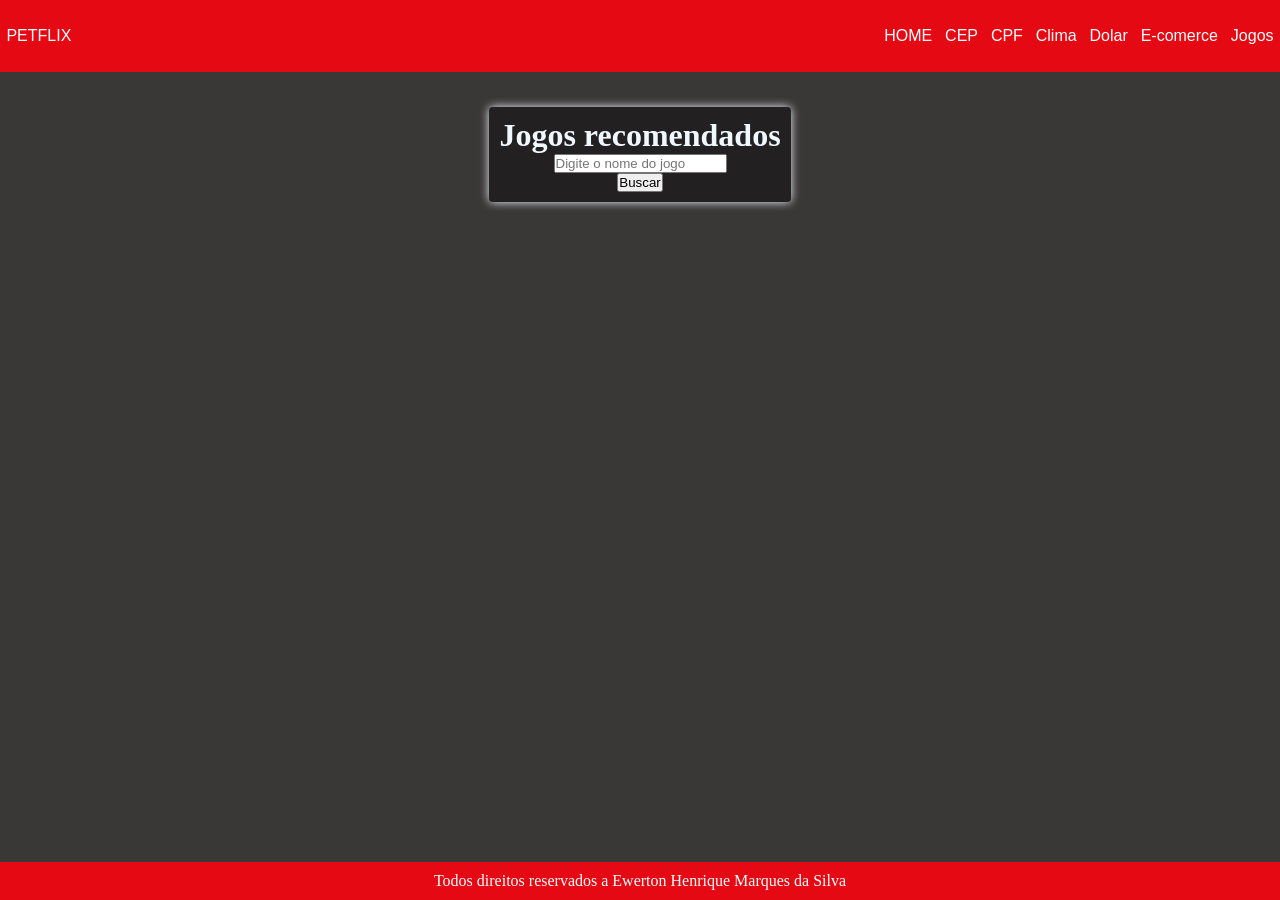
==== tema.html @ 2c6e32a6 "Add files via upload" ====
<!DOCTYPE html>
<html lang="pt-br">
<head>
    <meta charset="UTF-8">
    <meta name="viewport" content="width=device-width, initial-scale=1.0">
    <title>Jogos</title>
    <link rel="stylesheet" href="navegacao.css">
    <link rel="stylesheet" href="html/CEP.html">
    <link rel="stylesheet" href="html/Clima.html">
    <link rel="stylesheet" href="CPF.html">
    <link rel="stylesheet" href="html/Dolar.html">
    <link rel="stylesheet" href="ecomerce.html">
    <link rel="stylesheet" href="html/index.html">
    <link rel="stylesheet" href="tema.html">
    <link rel="stylesheet" href="tema.css">

</head>
<body>
    <header>
        <nav class="navbar">
            <a class="logo">PETFLIX</a>
            <a class="espaco1" href="index.html">HOME</a>
            <a class = 'espaco2' href="CEP.html">CEP</a>
            <a class = 'espaco2' href="CPF.html">CPF</a>
            <a class = 'espaco2' href="Clima.html">Clima</a>
            <a class = 'espaco2' href="Dolar.html">Dolar</a>
            <a class = 'espaco2' href="ecomerce.html">E-comerce</a>
            <a class = 'espaco2' href="tema.html">Jogos</a>
        </nav>
    </header>

    <main style="display: flex;justify-content: space-around;flex-wrap: wrap;">

        <div class="caixa">
            <h1>Jogos recomendados</h1>
            <div id="imagem"></div>
            <div id="nome"></div>
            <div id="genero"></div>
            <div id="sinopse"></div>
            <div id="plataformas"></div>
            <div id="quantosJogadores"></div>
            <div id="estudio"></div>
        
            <input type="text" id="valor" placeholder="Digite o nome do jogo">
            <br>
            <div id="erro"></div>
            <button onclick="buscar()">Buscar</button>
        </div>


    </main>

    <footer style="position: fixed; bottom: 0;">
        <center>
            <p>Todos direitos reservados a Ewerton Henrique Marques da Silva</p>
        </center>

    </footer>
    <script src="tema.js"></script>
</body>
</html>
---- navegacao.css ----
*{
    margin: 0;
    padding: 0;
  }
  a {
    color: #ffffff;
    text-decoration: none;
    transition: 0.3s;
  }
  a:hover {
    opacity: 0.7;
  }

  nav {
    display: flex;
    justify-content: space-around;
    align-items: center;
    font-family: Arial, Helvetica, sans-serif;
    background:#e50914 ;
    height: 8vh;
  }
  .navbar {
    list-style: none;
    display: flex;

  }
  .navbar li {
    letter-spacing: 3px;
  }

.espaco1{
  margin-left: 800px;
}
.espaco3{
  margin-left: -90px;
}
body{
    background-color: #3a3737;
}
footer{
  background-color: #e50914 ;
  color: white;
  text-align: center;
  padding: 10px 0;
  width: 100%;
}
---- tema.css ----
.caixa {
    padding: 10px;
    color: aliceblue;
    text-align: center;
    margin-top: 35px; 
    box-shadow: 0 0 10px;
    border-radius: 4px;
    margin-bottom: 15px;
    background-color: #0000006b
    
 
 }
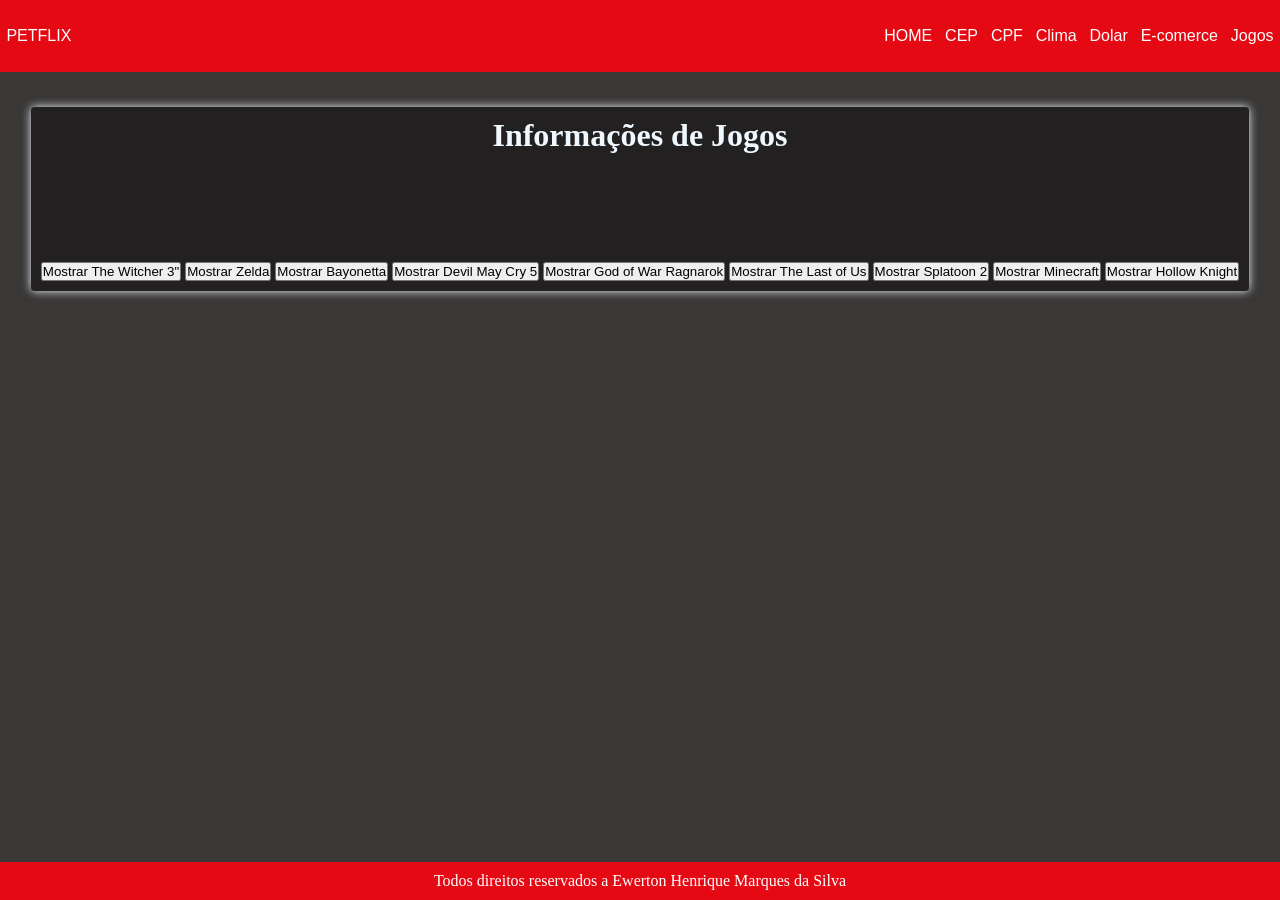
==== commit 60c9b2f5: "Update tema.html" ====
--- a/tema.html
+++ b/tema.html
@@ -32,7 +32,9 @@
     <main style="display: flex;justify-content: space-around;flex-wrap: wrap;">
 
         <div class="caixa">
-            <h1>Jogos recomendados</h1>
+
+            <h1>Informações de Jogos</h1>
+            <br><br><br><br><br><br>
             <div id="imagem"></div>
             <div id="nome"></div>
             <div id="genero"></div>
@@ -40,12 +42,19 @@
             <div id="plataformas"></div>
             <div id="quantosJogadores"></div>
             <div id="estudio"></div>
+            <button onclick="apertar1()">Mostrar The Witcher 3"</button>
+            <button onclick="apertar2()">Mostrar Zelda</button>
+            <button onclick="apertar3()">Mostrar Bayonetta</button>
+            <button onclick="apertar4()">Mostrar Devil May Cry 5</button>
+            <button onclick="apertar5()">Mostrar God of War Ragnarok</button>
+            <button onclick="apertar6()">Mostrar The Last of Us</button>
+            <button onclick="apertar7()">Mostrar Splatoon 2</button>
+            <button onclick="apertar8()">Mostrar Minecraft</button>
+            <button onclick="apertar9()">Mostrar Hollow Knight</button>
+            
+    
         
-            <input type="text" id="valor" placeholder="Digite o nome do jogo">
-            <br>
-            <div id="erro"></div>
-            <button onclick="buscar()">Buscar</button>
-        </div>
+        <div>
 
 
     </main>
@@ -58,4 +67,4 @@
     </footer>
     <script src="tema.js"></script>
 </body>
-</html>+</html>
